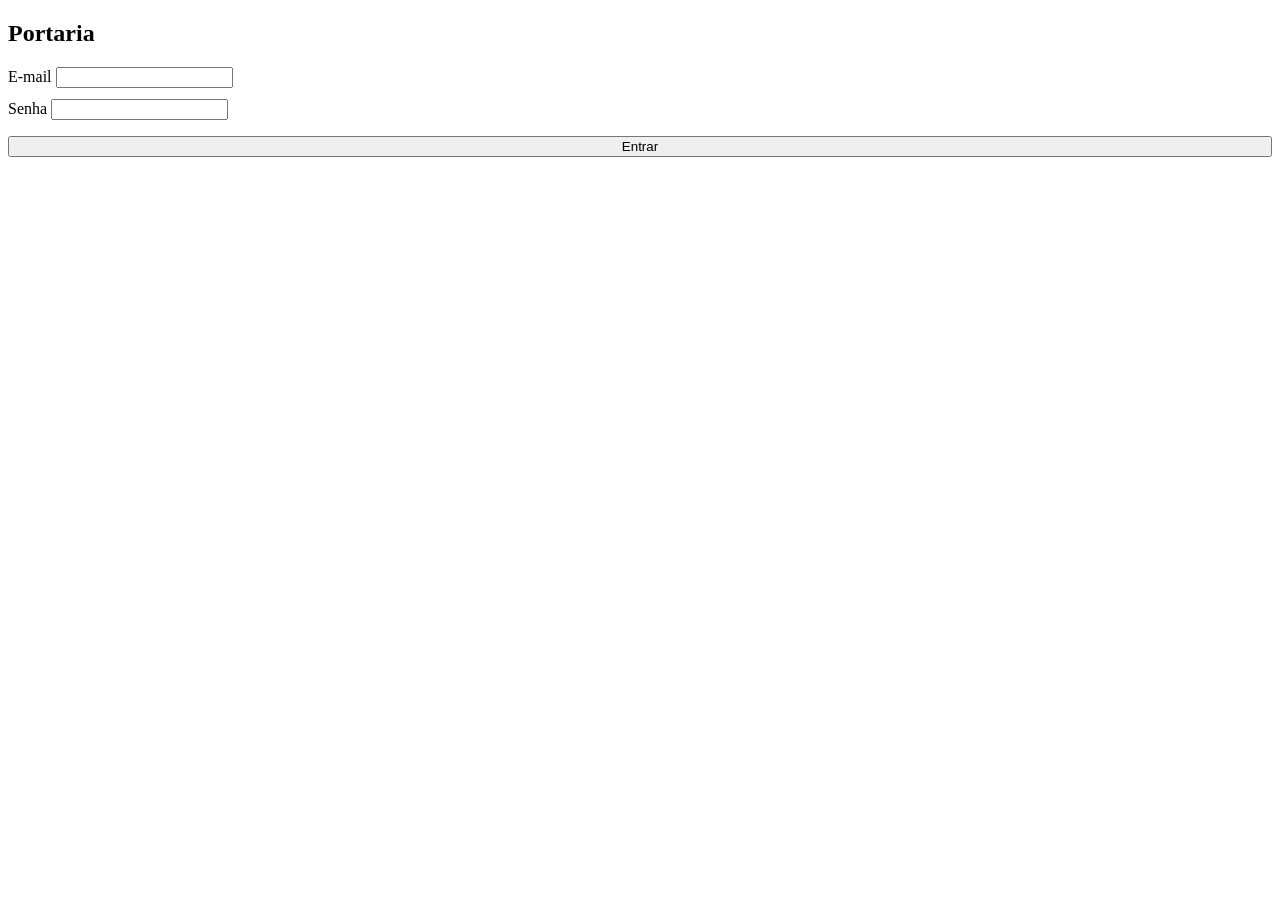
==== src/main/resources/static/index.html @ cfe2d0a3 "feat: interface de organizador, compra e portaria Tres telas em HTML, CSS e JavaScript sem framework" ====
<!DOCTYPE html>
<html lang="pt-BR">
<head>
    <meta charset="utf-8">
    <meta name="viewport" content="width=device-width, initial-scale=1">
    <title>Portaria — entrar</title>
    <link rel="stylesheet" href="/style.css">
</head>
<body>
<main class="login">
    <section>
        <h2>Portaria</h2>
        <form id="form">
            <div style="margin-bottom:0.7rem">
                <label for="email">E-mail</label>
                <input id="email" type="email" autocomplete="username" required>
            </div>
            <div style="margin-bottom:1rem">
                <label for="password">Senha</label>
                <input id="password" type="password" autocomplete="current-password" required>
            </div>
            <button type="submit" id="submit" style="width:100%">Entrar</button>
        </form>
        <div id="msg" class="msg" hidden></div>
        <p class="hint" id="hint"></p>
    </section>
</main>

<script type="module">
    import { api, auth, showMessage } from '/api.js';

    const form = document.querySelector('#form');
    const submit = document.querySelector('#submit');
    const msg = document.querySelector('#msg');

    // as contas de demonstracao so existem sob o perfil dev; em producao esta
    // dica nao aparece, porque o endpoint responde 401 para elas
    document.querySelector('#hint').textContent =
        'Contas do perfil dev: organizador@exemplo.com, portaria@exemplo.com ou '
        + 'comprador@exemplo.com — senha portaria-dev-2026.';

    /** Cada papel tem uma tela. Quem acumula papeis cai na mais completa. */
    function destinationFor(roles) {
        if (roles.includes('ORGANIZER')) return '/organizador.html';
        if (roles.includes('GATE')) return '/portaria.html';
        return '/comprador.html';
    }

    form.addEventListener('submit', async (event) => {
        event.preventDefault();
        msg.hidden = true;
        submit.disabled = true;
        try {
            const session = await api.login(
                document.querySelector('#email').value,
                document.querySelector('#password').value);
            auth.save(session.token, session.roles);
            location.replace(destinationFor(session.roles));
        } catch (error) {
            showMessage(msg, error.message);
            submit.disabled = false;
        }
    });
</script>
</body>
</html>
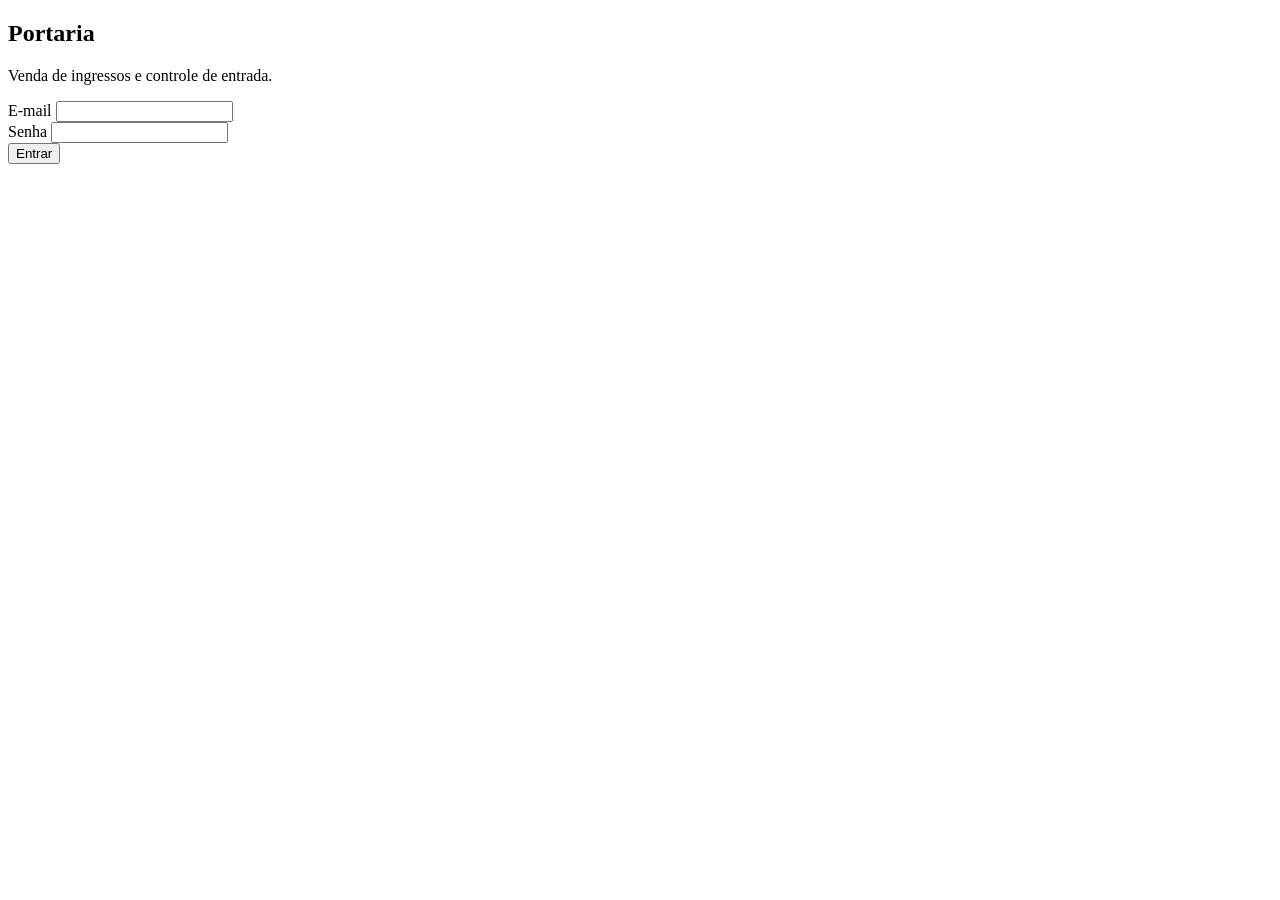
==== commit f81888be: "refactor: revisao de UI/UX da interface Auditoria antes de mexer, e as correcoes sao das coisas que " ====
--- a/src/main/resources/static/index.html
+++ b/src/main/resources/static/index.html
@@ -3,25 +3,31 @@
 <head>
     <meta charset="utf-8">
     <meta name="viewport" content="width=device-width, initial-scale=1">
-    <title>Portaria — entrar</title>
+    <meta name="color-scheme" content="light dark">
+    <title>Portaria - entrar</title>
     <link rel="stylesheet" href="/style.css">
 </head>
 <body>
 <main class="login">
     <section>
-        <h2>Portaria</h2>
-        <form id="form">
-            <div style="margin-bottom:0.7rem">
+        <h1 class="brand">Portaria</h1>
+        <p class="lead">Venda de ingressos e controle de entrada.</p>
+
+        <form id="form" novalidate>
+            <div class="field">
                 <label for="email">E-mail</label>
-                <input id="email" type="email" autocomplete="username" required>
+                <input id="email" type="email" autocomplete="username"
+                       autocapitalize="none" spellcheck="false" required>
             </div>
-            <div style="margin-bottom:1rem">
+            <div class="field">
                 <label for="password">Senha</label>
                 <input id="password" type="password" autocomplete="current-password" required>
             </div>
-            <button type="submit" id="submit" style="width:100%">Entrar</button>
+            <button type="submit" id="submit">Entrar</button>
         </form>
-        <div id="msg" class="msg" hidden></div>
+
+        <div id="msg" class="msg" role="alert" hidden></div>
+
         <p class="hint" id="hint"></p>
     </section>
 </main>
@@ -33,11 +39,11 @@
     const submit = document.querySelector('#submit');
     const msg = document.querySelector('#msg');
 
-    // as contas de demonstracao so existem sob o perfil dev; em producao esta
-    // dica nao aparece, porque o endpoint responde 401 para elas
-    document.querySelector('#hint').textContent =
-        'Contas do perfil dev: organizador@exemplo.com, portaria@exemplo.com ou '
-        + 'comprador@exemplo.com — senha portaria-dev-2026.';
+    // as contas de demonstracao so existem sob o perfil dev
+    document.querySelector('#hint').innerHTML =
+        'Contas de demonstracao: <code>organizador@exemplo.com</code>, '
+        + '<code>portaria@exemplo.com</code> ou <code>comprador@exemplo.com</code>. '
+        + 'Senha <code>portaria-dev-2026</code>.';
 
     /** Cada papel tem uma tela. Quem acumula papeis cai na mais completa. */
     function destinationFor(roles) {
@@ -49,7 +55,13 @@
     form.addEventListener('submit', async (event) => {
         event.preventDefault();
         msg.hidden = true;
+
+        // o rotulo troca em vez de virar um circulo girando: o usuario continua
+        // sabendo o que o botao estava fazendo
         submit.disabled = true;
+        submit.setAttribute('aria-busy', 'true');
+        submit.textContent = 'Entrando...';
+
         try {
             const session = await api.login(
                 document.querySelector('#email').value,
@@ -59,6 +71,9 @@
         } catch (error) {
             showMessage(msg, error.message);
             submit.disabled = false;
+            submit.removeAttribute('aria-busy');
+            submit.textContent = 'Entrar';
+            document.querySelector('#password').focus();
         }
     });
 </script>
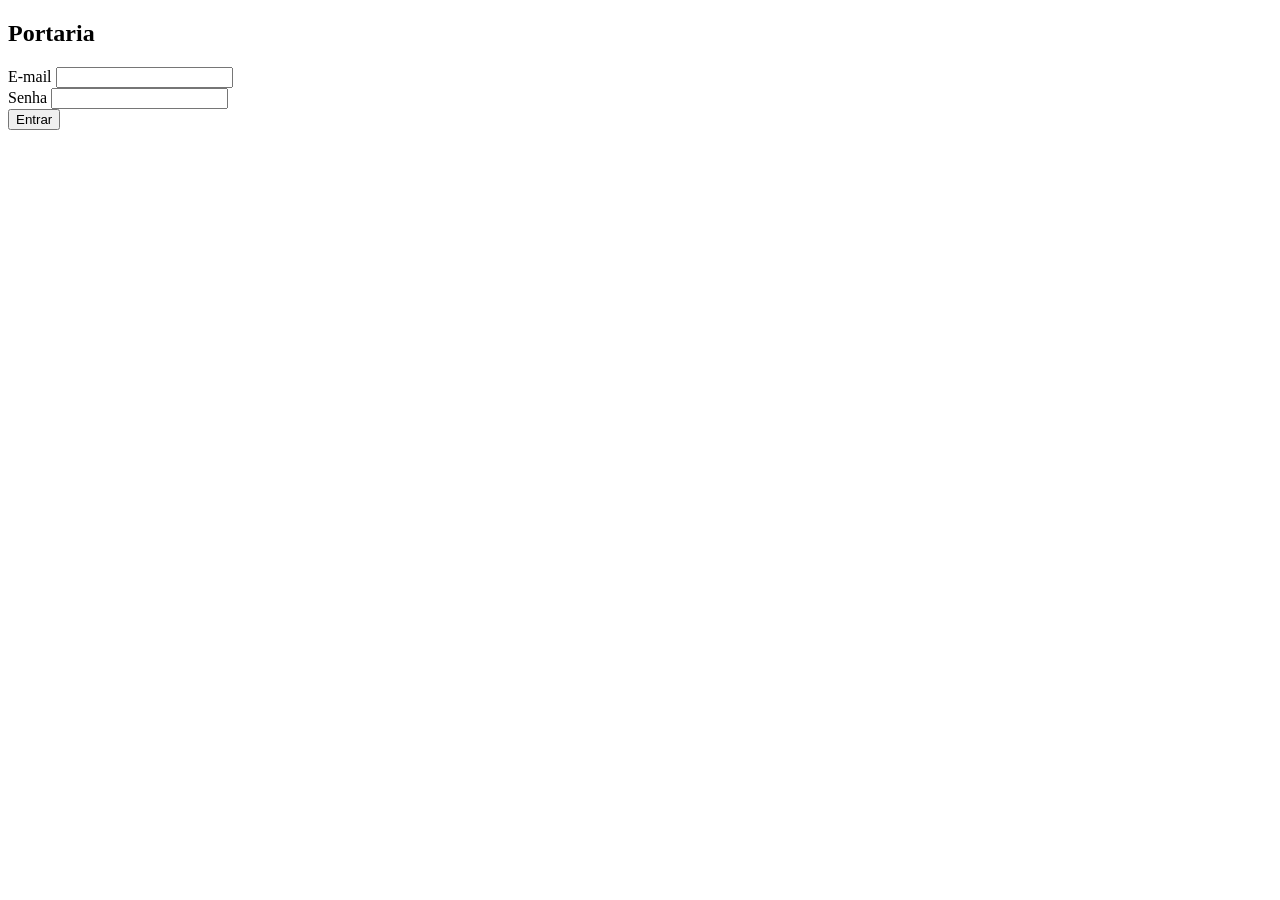
==== commit a826bb0a: "refactor: tela de login sem texto de apoio Sobrou o essencial: titulo, os dois campos e o botao.  Sa" ====
--- a/src/main/resources/static/index.html
+++ b/src/main/resources/static/index.html
@@ -11,7 +11,6 @@
 <main class="login">
     <section>
         <h1 class="brand">Portaria</h1>
-        <p class="lead">Venda de ingressos e controle de entrada.</p>
 
         <form id="form" novalidate>
             <div class="field">
@@ -27,8 +26,6 @@
         </form>
 
         <div id="msg" class="msg" role="alert" hidden></div>
-
-        <p class="hint" id="hint"></p>
     </section>
 </main>
 
@@ -38,12 +35,6 @@
     const form = document.querySelector('#form');
     const submit = document.querySelector('#submit');
     const msg = document.querySelector('#msg');
-
-    // as contas de demonstracao so existem sob o perfil dev
-    document.querySelector('#hint').innerHTML =
-        'Contas de demonstracao: <code>organizador@exemplo.com</code>, '
-        + '<code>portaria@exemplo.com</code> ou <code>comprador@exemplo.com</code>. '
-        + 'Senha <code>portaria-dev-2026</code>.';
 
     /** Cada papel tem uma tela. Quem acumula papeis cai na mais completa. */
     function destinationFor(roles) {
